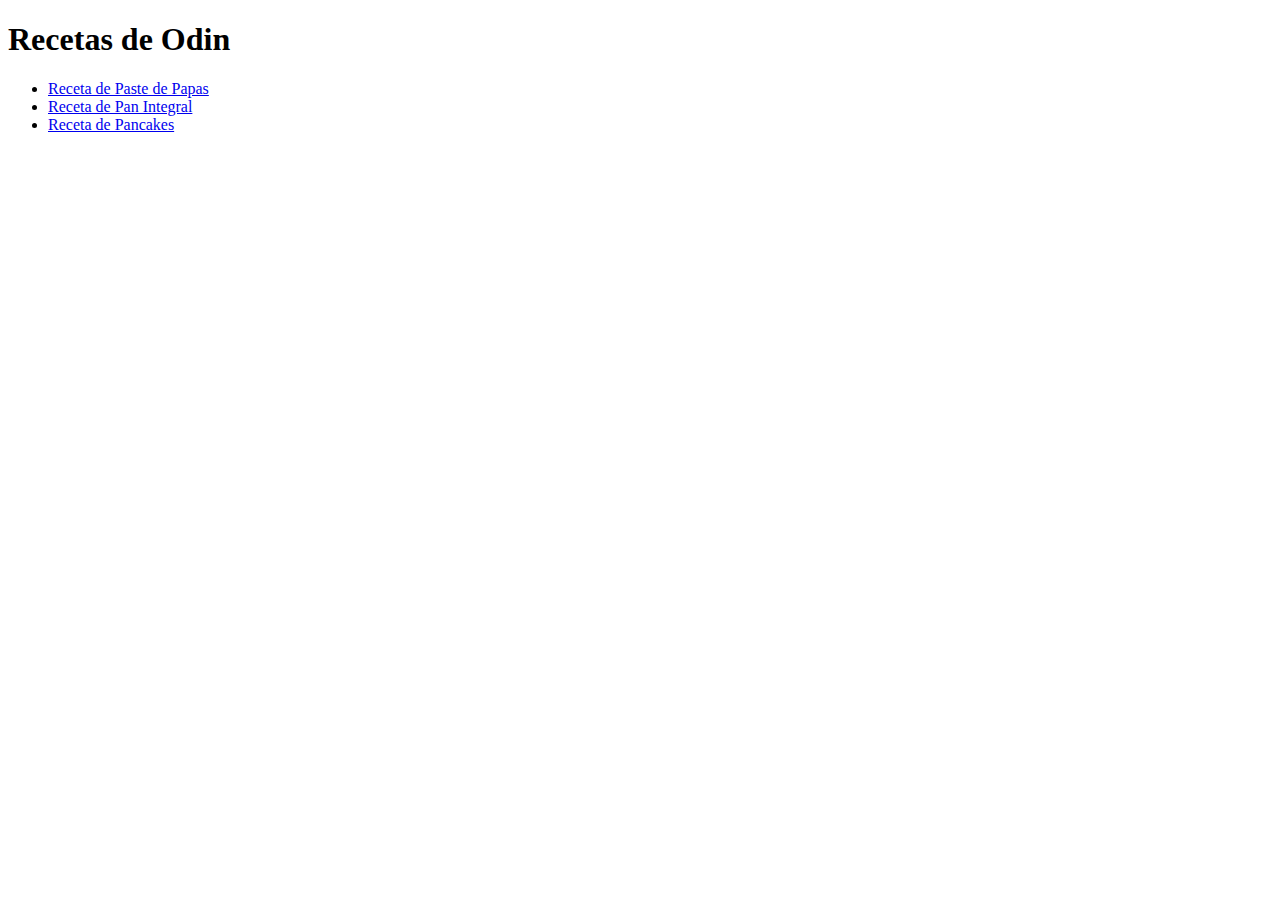
==== index.html @ b8b33ba5 "se agrega indice con enlace que dirige a las recetas (aplicando HTML Foundations)" ====
<!DOCTYPE html>
<html lang="en">
<head>
    <meta charset="UTF-8">
    <meta name="viewport" content="width=device-width, initial-scale=1.0">
    <title>Odin Recipes</title>
</head>
<body>
    <h1>Recetas de Odin</h1>
    <ul>
        <li><a href="recipes/pastel-de-papas.html">Receta de Paste de Papas</a></li>
        <li><a href="recipes/pan-integral.html">Receta de Pan Integral</a></li>
        <li><a href="recipes/pancakes.html">Receta de Pancakes</a></li>
       


    </ul>
</body>
</html>
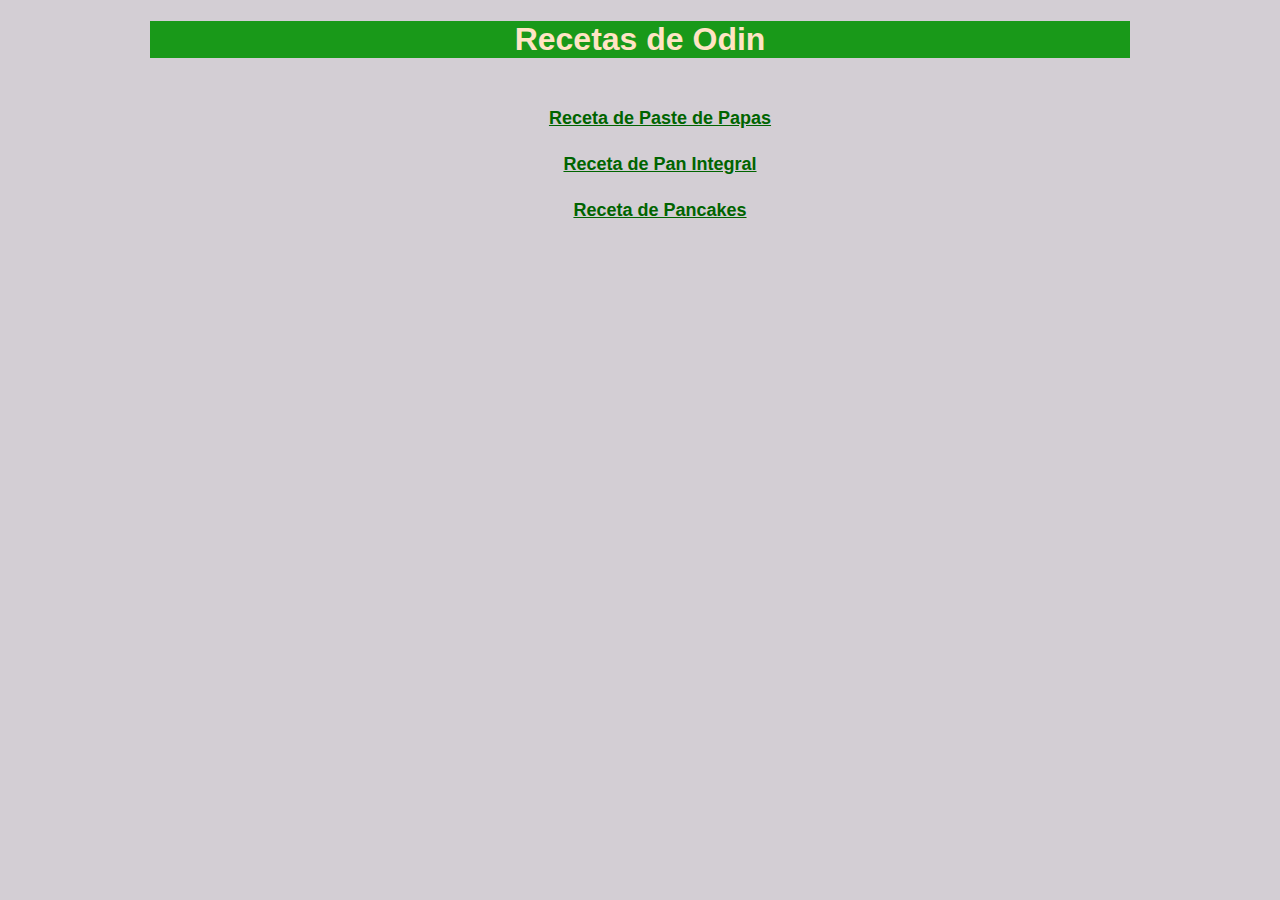
==== commit 5d40f184: "Se agrega estilo al sitio" ====
--- a/index.html
+++ b/index.html
@@ -4,13 +4,14 @@
     <meta charset="UTF-8">
     <meta name="viewport" content="width=device-width, initial-scale=1.0">
     <title>Odin Recipes</title>
+    <link rel="stylesheet" href="styles.css">
 </head>
 <body>
     <h1>Recetas de Odin</h1>
     <ul>
-        <li><a href="recipes/pastel-de-papas.html">Receta de Paste de Papas</a></li>
-        <li><a href="recipes/pan-integral.html">Receta de Pan Integral</a></li>
-        <li><a href="recipes/pancakes.html">Receta de Pancakes</a></li>
+        <li class="recipeList"><a class="link" href="recipes/pastel-de-papas.html">Receta de Paste de Papas</a></li>
+        <li class="recipeList"><a class="link" href="recipes/pan-integral.html">Receta de Pan Integral</a></li>
+        <li class="recipeList"><a class="link" href="recipes/pancakes.html">Receta de Pancakes</a></li>
        
 
 
--- a/styles.css
+++ b/styles.css
@@ -0,0 +1,48 @@
+* {
+    font-family:Verdana, Geneva, Tahoma, sans-serif;
+    background-color: rgb(211, 206, 212);
+    margin-left: 50px;
+    margin-right: 50px;
+}
+
+.recipeList {
+    font-size: 18px;
+    font-weight: 700;
+    text-align:center;
+    list-style-type: none;
+    margin-bottom: 25px;
+
+}
+
+.link{
+    color: darkgreen;
+}
+
+.link:hover {
+    color: rgb(226, 84, 195);
+}
+
+img {
+    height: auto;
+    width: 600px;
+    margin-left: 100px;
+    margin-right: 100px;
+}
+
+h1, h2, h3 {
+
+    text-align: center;
+    margin-bottom: 30px;
+}
+
+h1 {
+    background-color: rgb(25, 153, 25);
+    color: bisque;
+
+    margin-bottom: 50px;
+}
+
+p, li {
+    text-align: justify;
+    margin-bottom: 10px;
+}